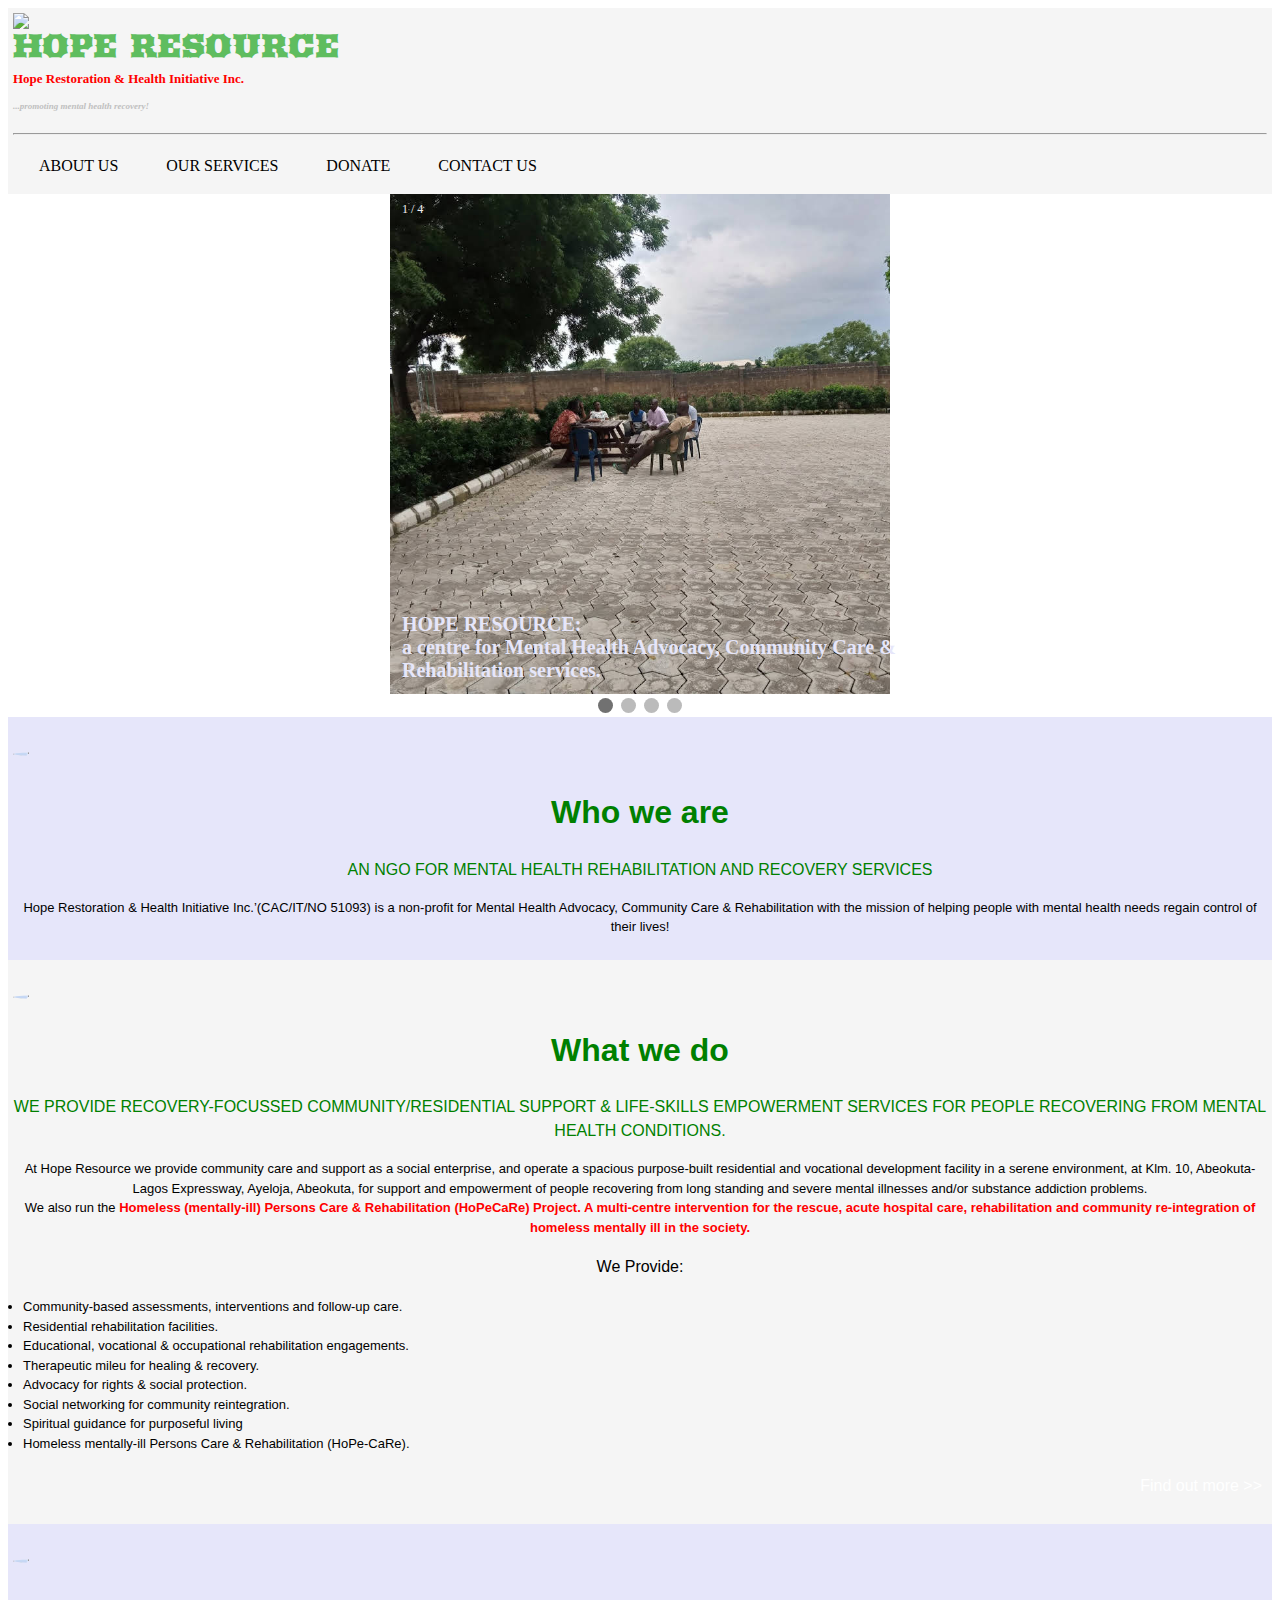
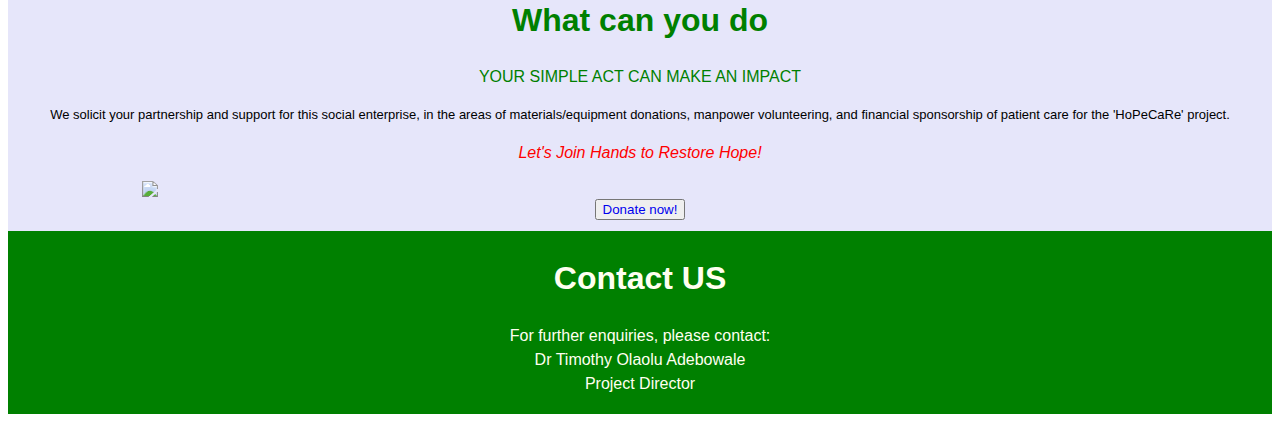
==== HOPERESOURCE/index.html @ dd39a629 "Update index.html" ====
<!DOCTYPE html>
<html lang="en">
<head>
    <meta charset="UTF-8">
    <meta name="viewport" content="width=device-width, initial-scale=1.0">
    <title>Hope Resource</title>
    <link rel="stylesheet" href="HopeResource.css">
   <link href="https://fonts.googleapis.com/css2?family=Arbutus&family=Atomic+Age&display=swap" rel="stylesheet">
    <script src="https://kit.fontawesome.com/55abd3d444.js"></script>
</head>

 <body>
     <header class="w3-container">
<img id="imgtitle" src="LOGO.JPG">
<h1 id="title">HOPE RESOURCE <br> <b id="bold" style="color:red;"> Hope Restoration & Health Initiative Inc.</b><br> <i id="italy" style="color:silver;">...promoting mental health recovery!</i></h1>
      <hr>
      <nav > 
         
      <ul id="nav" >
          <li class="list"><a href="#about">ABOUT US</a> </li>
          <li class="list"><a href="#services">OUR SERVICES</a></li>
        <li class="list"><a href="#donate">DONATE</a></li>
         <li class="list"><a href="#contact">CONTACT US</a></li>
    </ul>
  </nav>
  
 </header> 

<!--END OF HEADER-->

<div class="slideshow-container">


  <div class="mySlides fade">
    <div class="numbertext">1 / 4 </div>
    <img src="Table.JPG" style="width:100%">
 <div class="text" style="text-align:left"> <b>HOPE RESOURCE:<BR> a centre for Mental Health Advocacy, Community Care & Rehabilitation services.</b></div>
  </div>
  

  </div>
  

  <div class="mySlides fade">
    <div class="numbertext">2 / 4</div>
    <img src="1.jpg" style="width:100%">
  </div>
  
  <div class="mySlides fade">
    <div class="numbertext">3 / 4</div>
    <img src="2.jpg" style="width:100%">
    </div>
  
  <div class="mySlides fade">
    <div class="numbertext">4 / 4</div>
    <img src="3.jpg" style="width:100%">
    <div class="text"  style="text-align:left"> <b> Residential Rehabilitation: A comprehensive structured residential rehabilitation package with the goal of helping the residents achieve their highest level of independence.</b> </div>
  </div>
  
  </div>

  
  
  
  <div style="text-align:center">
    <span class="dot"></span> 
    <span class="dot"></span> 
    <span class="dot"></span> 
    <span class="dot"></span> 

  </div>
  


<!--BODY OF THE PAGE-->

  <div class="w3-container" id="about">
   <br> 
   <div>
      <img id="imgabout" src="about2.png">
    </div>
      <section class="w3-container" id="about">
          <h1  id="me" style="color:green;"> Who we are</h1>
      <p style="color:green;">AN NGO FOR MENTAL HEALTH REHABILITATION AND RECOVERY SERVICES</p>
        <p style="font-size:small;">Hope Restoration & Health Initiative Inc.’(CAC/IT/NO 51093) is a non-profit for Mental Health Advocacy, Community Care & Rehabilitation with the mission of helping people with mental health needs regain control of their lives!</p> 
        
      </section>
    </div>

<div class="w3-container" id="services">
     <div>
<br>
     <img id="imgservices" src="services.png">
     </div>
             <section id="services">
        <h1 style="color:green;"> What we do</h1>
        <p style="color:green;"> WE PROVIDE RECOVERY-FOCUSSED COMMUNITY/RESIDENTIAL SUPPORT & LIFE-SKILLS EMPOWERMENT SERVICES FOR PEOPLE RECOVERING FROM MENTAL HEALTH CONDITIONS.</p>
          <p style="font-size:small;">  At Hope Resource we provide community care and support as a social enterprise, and operate a spacious purpose-built residential and vocational development facility in a serene environment, at Klm. 10, Abeokuta-Lagos Expressway, Ayeloja, Abeokuta, for support and empowerment of people recovering from long standing and severe mental illnesses and/or substance addiction problems. <br> We also run the  <b style="color:red;">Homeless (mentally-ill) Persons Care & Rehabilitation (HoPeCaRe) Project. A multi-centre intervention for the rescue, acute hospital care, rehabilitation and community re-integration of homeless mentally ill in the society.</b> <br> </p>
         <article class="w3-container" id="white" style="text-align: center;" id="servicesa" style="font-size:small;"> We Provide:
            <ul  class="w3-container" style="font-size:small;">         
              <li class="list2"> Community-based assessments, interventions and follow-up care.</li> 
              <li  class="list2"> Residential rehabilitation facilities.</li> 
              <li  class="list2"> Educational, vocational & occupational rehabilitation engagements.</li> 
              <li  class="list2"> Therapeutic mileu for healing & recovery.</li> 
             <li class="list2"> Advocacy for rights & social protection. </li>
<li class="list2"> Social networking for community reintegration. </li>
<li class="list2"> Spiritual guidance for purposeful living </li>
<li class="list2">Homeless mentally-ill Persons Care & Rehabilitation (HoPe-CaRe).</li>
</ul>
              <p style="text-align: right;"> <a style="color:white;" href="Our Services.html"> Find out more >></a></p> 
          </article></section>
</div>              

           <div class="w3-container" id="donate">
               <div> 
              <br> <img id="imgdonate" src="donate.png"> 
              </div>
              <section class="w3-container" id="donate">
          <h1 style="color:green;"> What can you do</h1>
            <p  style="color:green;"> YOUR SIMPLE ACT CAN MAKE AN IMPACT</i></p>
             <p style="font-size:small;"> We solicit your partnership and support for this social enterprise, in the areas of materials/equipment donations, manpower volunteering, and financial sponsorship of patient care for the 'HoPeCaRe' project. </p>
<p style="color:red;" style="font-size:small;"><i> Let's Join Hands to Restore Hope!</i></p>
            <div class="container">
           <div class="column"> <img id="imgdonation" src="donation.png"> </div>
           <div class="column"> <button> <a  href="https://paystack.com/pay/hoperesource">Donate now!</a> </button> </div>
           </div>
           </section>
          </div>


  <section class="w3-container" id="contact" style="color:ivory;"><H1  style="color:ivory;"> Contact US</H1>
    <P  style="color:ivory;">For further enquiries, please contact: <br> Dr Timothy Olaolu Adebowale <br> Project Director</P>
  <a style="color:ivory;" href="tel:+234-701-540-6246"> <i class="fas fa-phone"></i> <!--img src="phone2.jpg"--> </a>
   
    <a style="color:ivory;"href="mailto:hope.resource@yahoo.com"> <i class="fas fa-envelope"></i><!--img src="mailicon.png"--> </a> 
 </section>

</body>

<script>
  var slideIndex = 0;
  showSlides();
  
  function showSlides() {
    var i;
    var slides = document.getElementsByClassName("mySlides");
    var dots = document.getElementsByClassName("dot");
    for (i = 0; i < slides.length; i++) {
      slides[i].style.display = "none";  
    }
    slideIndex++;
    if (slideIndex > slides.length) {slideIndex = 1}    
    for (i = 0; i < dots.length; i++) {
      dots[i].className = dots[i].className.replace(" active", "");
    }
    slides[slideIndex-1].style.display = "block";  
    dots[slideIndex-1].className += " active";
    setTimeout(showSlides, 5000); // Change image every 5 seconds
  }
  </script>
  
  </html>
---- HOPERESOURCE/HopeResource.css ----
#imgtitle {
   
 max-width: 15%;
    float: left;
    }
    @media only screen and (max-width: 670px) {
        #imgtitle {
            max-width: 19%;
 float: left;
}
    }
#title {
    display; inline ;
    color: rgb(95, 189, 95);
    font-family: "Arbutus", "Algerian" ;
    font-size: xx-large;
    line-height: 0.8;
}

 @media only screen and (max-width: 670px) {
    #title {
       font-size:19px;
line-height: 0.7;

      }
}

#bold {
font-size: small;
font-family: "Comic Sans Ms", "sans-serif";
line-height: 0.3;
}
#italy {
   
   font-family: "Comic Sans MS", "sans-serif";
    font-size: xx-small;
   }


 @media only screen and (max-width: 670px) {
#italy
   
    }
}

body {

    background-color: whitesmoke;
    font-family: "Comic Sans MS", sans-serif;
color: red;
}
header {
    background-color: whitesmoke;
}
nav {
    width: 100vw;

}
#nav {
    list-style-type: none;
    margin: 0;
    padding: 2px;
    overflow: hidden;
 background-color: whitesmoke;
 width: 80%;
}
 @media only screen and (max-width: 767px) {
 #nav {
    font-size: 8px;

    }
}
.list {
    float: left;
}
.list a { 
    display: block;
padding: 12px 24px;
text-decoration: none;
color: #000;
text-align: center;

}

@media only screen and (max-width: 767px) {
    .list a {
        width: 80%;
       float:none;
        padding: 4px 4px;
   }
    }

 
.list a:hover {
    background-color: lightgreen;
    color: white;
}

.list:last-child {
    border-right: none;
}
.active {
    background-color: lightgreen;
    color: white;
}

#listlist {
    background-color: lightgreen;
    color: white;
}


#about {
    text-align: center;
    font-family: "Comic Sans MS", sans-serif;
    line-height: 1.5;
    background-color: lavender;

}



#imgabout {
    display: block;
    margin-left: auto;
    margin-right: auto;
    text-align: center;
    border-radius: 50%;
}


#services {
    background-color: whitesmoke;
        text-align: center;
        font-family: "Comic Sans MS", sans-serif;
        line-height: 1.5;

    }

.list2 {
    text-align: left;
}

#imgservices {
    display: block;
    margin-left: auto;
    margin-right: auto;
    text-align: center;
    border-radius: 50%;
}

a {
    text-decoration: none;
}

#servicesa {
    background-color: green;
    padding: 12px;
margin-bottom: 0;

}
#donate {
    
    background-color: lavender;
    text-align: center;
    font-family: "Comic Sans MS", sans-serif;
    line-height: 1.5;
    
}

#imgdonate {
    display: block;
    margin-left: auto;
    margin-right: auto;
    text-align: center;
    border-radius: 50%;   
}

#imgdonation {
    display: block;
    margin-left: auto;
    margin-right: auto;
    text-align: center;
    max-width: 80%
    
     }

     #contact {
        background-color: green;
        text-align: center;
        font-family: "Comic Sans MS", sans-serif;
        line-height: 1.5;
         padding: 2px;

    }   
    
    #contact img {
        border-radius: 90%;
    }

    .w3-container {
        padding: 5px;
        margin-right: 0;

    }

    #serviceedit {
        text-align: center;
        font-family: "Comic Sans MS", sans-serif;
        line-height: 1.5;
          }

          #dayfont {
              font-size: large;
          }

          #residentialfont {
              font-size: large;
          }

          #weprovidefont {
              font-size: large;
          }

          .slideshow-container {
            max-width: 500px;
            position: relative;
            margin: auto;
          }
          
          /* Caption text */
          .text {
            color: lavender;
            font-size: 20px;
            padding: 8px 12px;
            position: absolute;
            bottom: 8px;
            width: 100%;
            text-align: left;
          }
          
          /* Number text (1/3 etc) */
          .numbertext {
            color: #f2f2f2;
            font-size: 12px;
            padding: 8px 12px;
            position: absolute;
            top: 0;
          }
          
          /* The dots/bullets/indicators */
          .dot {
            height: 15px;
            width: 15px;
            margin: 0 2px;
            background-color: #bbb;
            border-radius: 50%;
            display: inline-block;
            transition: background-color 4.5s ease;
          }
          
          .active {
            background-color: #717171;
          }
          
          /* Fading animation */
          .fade {
            -webkit-animation-name: fadeIn;
            -webkit-animation-duration: 1.5s;
            animation-name: fadeIn;
            animation-duration: 1.5s;
          }
          
          @-webkit-keyframes fadeIn {
            from {opacity: .4} 
            to {opacity: 1}
          }
          
          @keyframes fadeIn {
            from {opacity: .4} 
            to {opacity: 1}
          }
          

#imgday {
    display: block;
    margin-left: auto;
    margin-right: auto;
    text-align: center;
    max-width: 80%}

    #back {
    width: 10%
position: relative;
font-size: x-large;
padding: 1px;
border-left: 5px solid green;
margin: 1px;
    }

#back a:hover {
        background-color: lightgreen;
        color: white;
}
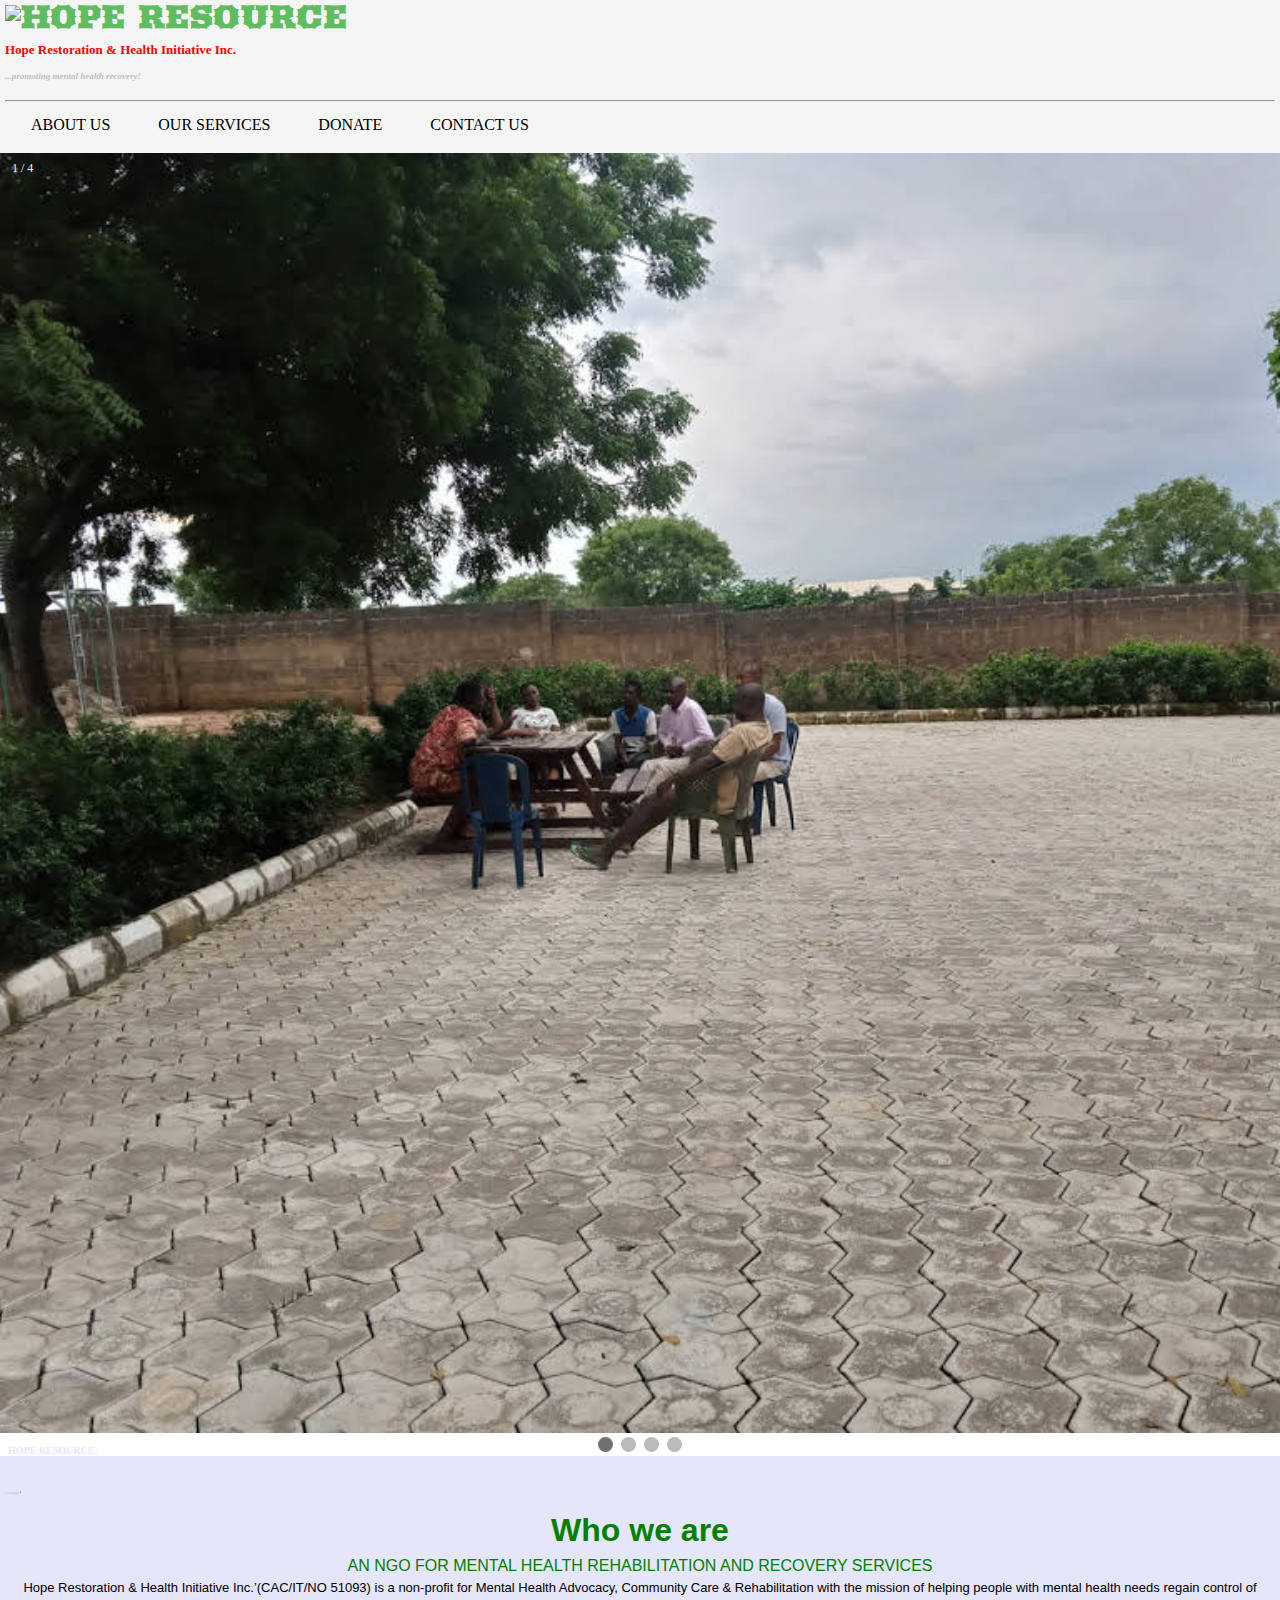
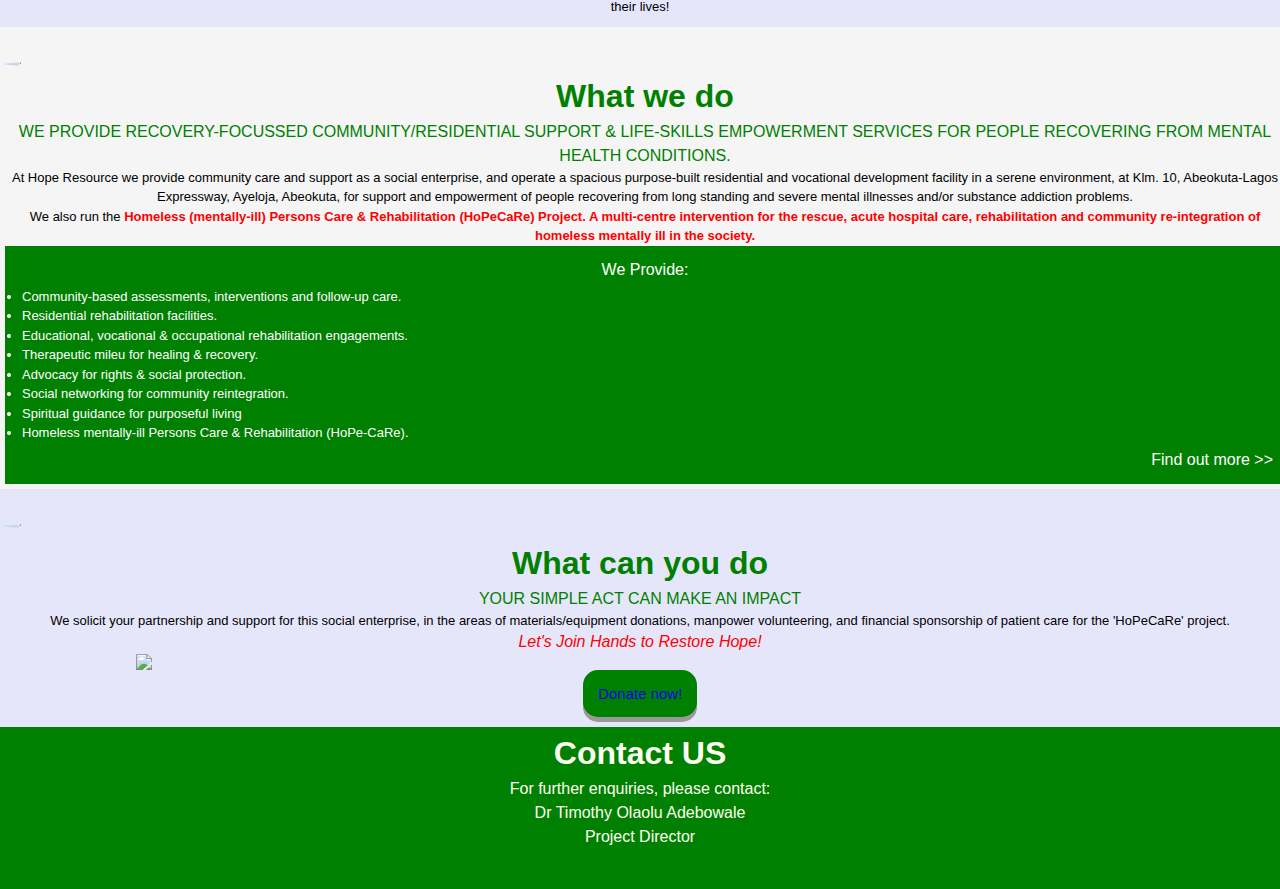
==== commit 95edecc0: "Update index.html" ====
--- a/HOPERESOURCE/index.html
+++ b/HOPERESOURCE/index.html
@@ -13,7 +13,7 @@
      <header class="w3-container">
 <img id="imgtitle" src="LOGO.JPG">
 <h1 id="title">HOPE RESOURCE <br> <b id="bold" style="color:red;"> Hope Restoration & Health Initiative Inc.</b><br> <i id="italy" style="color:silver;">...promoting mental health recovery!</i></h1>
-      <hr>
+      <br> <hr>
       <nav > 
          
       <ul id="nav" >
@@ -96,7 +96,7 @@
         <h1 style="color:green;"> What we do</h1>
         <p style="color:green;"> WE PROVIDE RECOVERY-FOCUSSED COMMUNITY/RESIDENTIAL SUPPORT & LIFE-SKILLS EMPOWERMENT SERVICES FOR PEOPLE RECOVERING FROM MENTAL HEALTH CONDITIONS.</p>
           <p style="font-size:small;">  At Hope Resource we provide community care and support as a social enterprise, and operate a spacious purpose-built residential and vocational development facility in a serene environment, at Klm. 10, Abeokuta-Lagos Expressway, Ayeloja, Abeokuta, for support and empowerment of people recovering from long standing and severe mental illnesses and/or substance addiction problems. <br> We also run the  <b style="color:red;">Homeless (mentally-ill) Persons Care & Rehabilitation (HoPeCaRe) Project. A multi-centre intervention for the rescue, acute hospital care, rehabilitation and community re-integration of homeless mentally ill in the society.</b> <br> </p>
-         <article class="w3-container" id="white" style="text-align: center;" id="servicesa" style="font-size:small;"> We Provide:
+         <article class="w3-container" style="text-align: center;" id="servicesa" style="font-size:small;"> We Provide:
             <ul  class="w3-container" style="font-size:small;">         
               <li class="list2"> Community-based assessments, interventions and follow-up care.</li> 
               <li  class="list2"> Residential rehabilitation facilities.</li> 
--- a/HOPERESOURCE/HopeResource.css
+++ b/HOPERESOURCE/HopeResource.css
@@ -1,11 +1,16 @@
+* {
+   margin: 0;
+   padding: 0;
+}
+
 #imgtitle {
    
- max-width: 15%;
+ max-width: 16%;
     float: left;
     }
     @media only screen and (max-width: 670px) {
         #imgtitle {
-            max-width: 19%;
+            max-width: 14%;
  float: left;
 }
     }
@@ -48,7 +53,8 @@
     background-color: whitesmoke;
     font-family: "Comic Sans MS", sans-serif;
 color: red;
-}
+   width: 100%;
+  }
 header {
     background-color: whitesmoke;
 }
@@ -134,11 +140,13 @@
         text-align: center;
         font-family: "Comic Sans MS", sans-serif;
         line-height: 1.5;
+width: 100vw;
 
     }
 
 .list2 {
     text-align: left;
+color: white;
 }
 
 #imgservices {
@@ -157,7 +165,7 @@
     background-color: green;
     padding: 12px;
 margin-bottom: 0;
-
+color: white;
 }
 #donate {
     
@@ -223,7 +231,7 @@
           }
 
           .slideshow-container {
-            max-width: 500px;
+            max-width: 100%;
             position: relative;
             margin: auto;
           }
@@ -231,10 +239,10 @@
           /* Caption text */
           .text {
             color: lavender;
-            font-size: 20px;
-            padding: 8px 12px;
+            font-size: 10px;
+            padding: 8px;
             position: absolute;
-            bottom: 8px;
+           /* bottom: 8px;*/
             width: 100%;
             text-align: left;
           }
@@ -302,3 +310,33 @@
         background-color: lightgreen;
         color: white;
 }
+
+.fas {
+       font-size: 25px;
+       padding: 5px;
+       text-align: center;
+   }
+ 
+   
+
+   .column1 {
+       width: 100%;
+       padding: 50px;
+        }
+   
+        button {
+            background-color: green;
+            color: white;
+            font-size: 15px ;
+            padding: 15px;
+           display: inline-block;
+            border-radius: 15px;
+            border: none;
+            outline: none; 
+            cursor: pointer;
+            text-align: center;
+            box-shadow: 0 5px #999;
+
+            text-decoration: none;
+        }
+
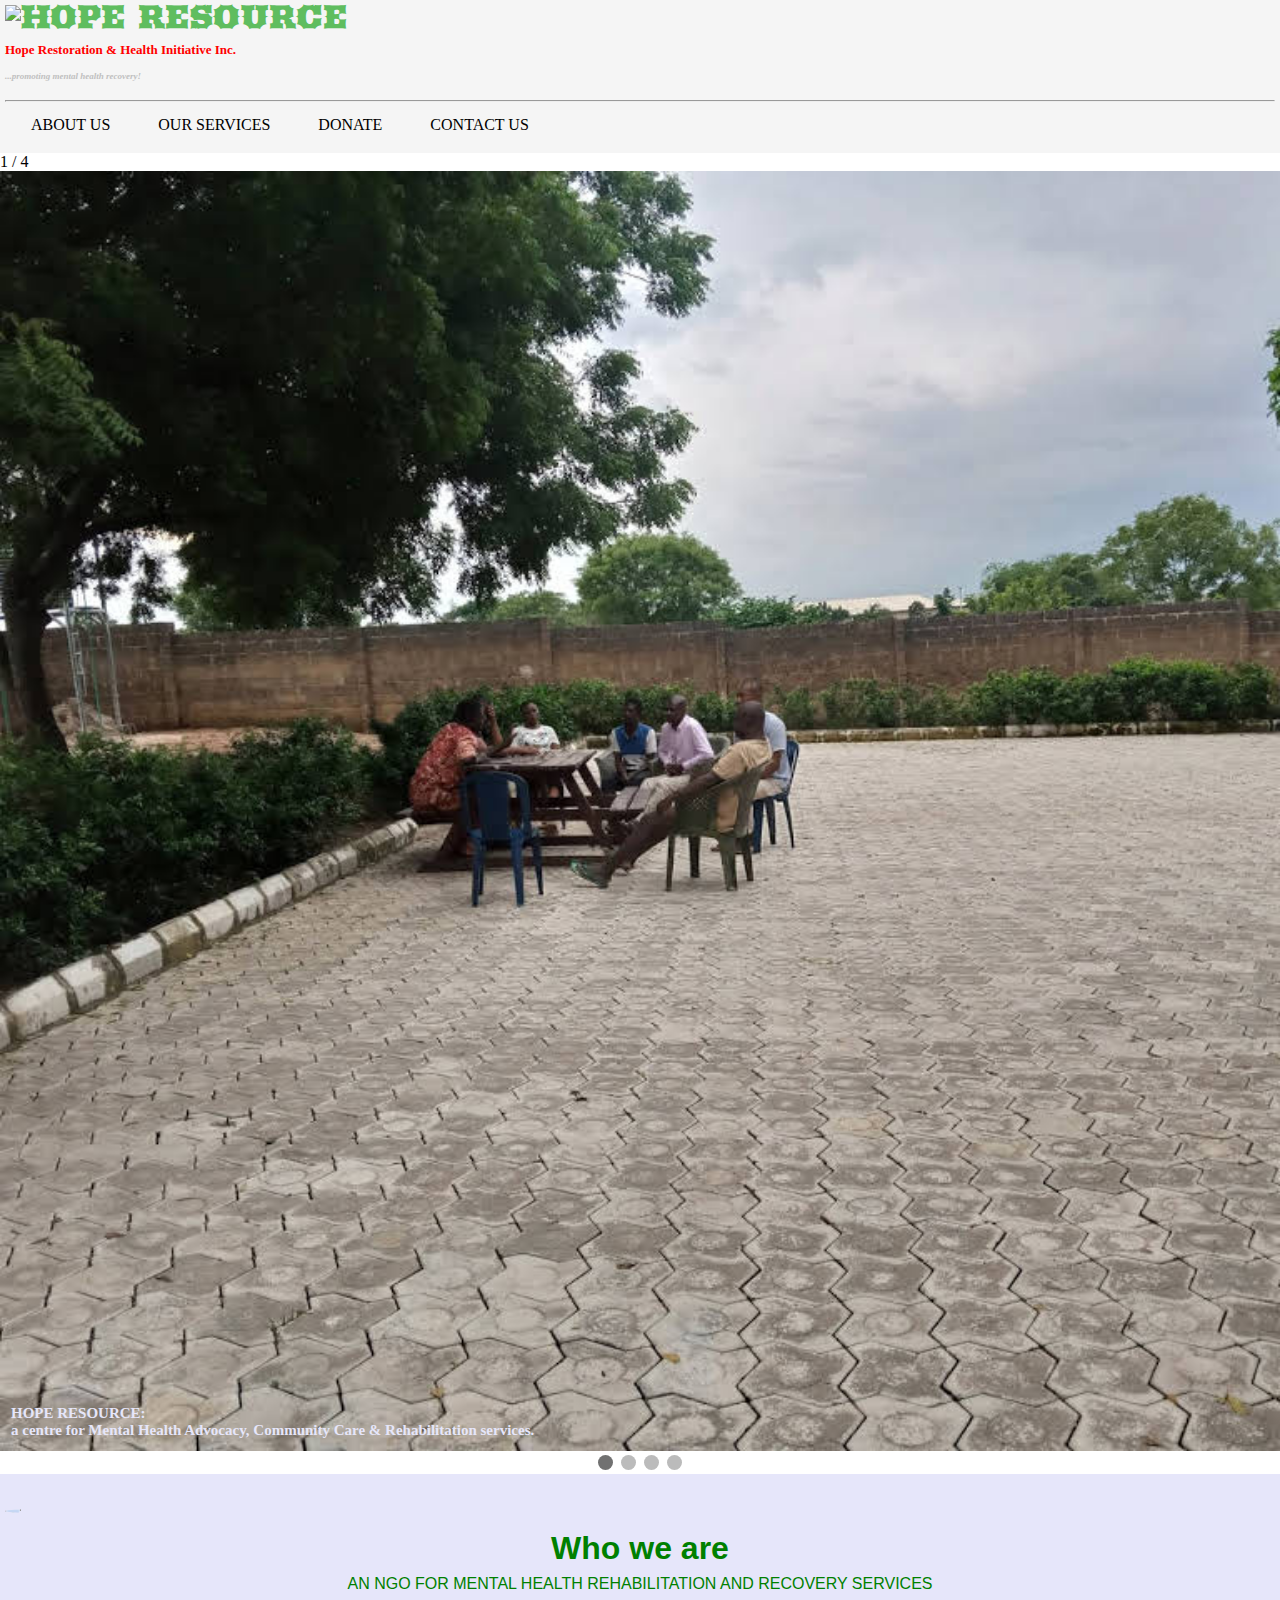
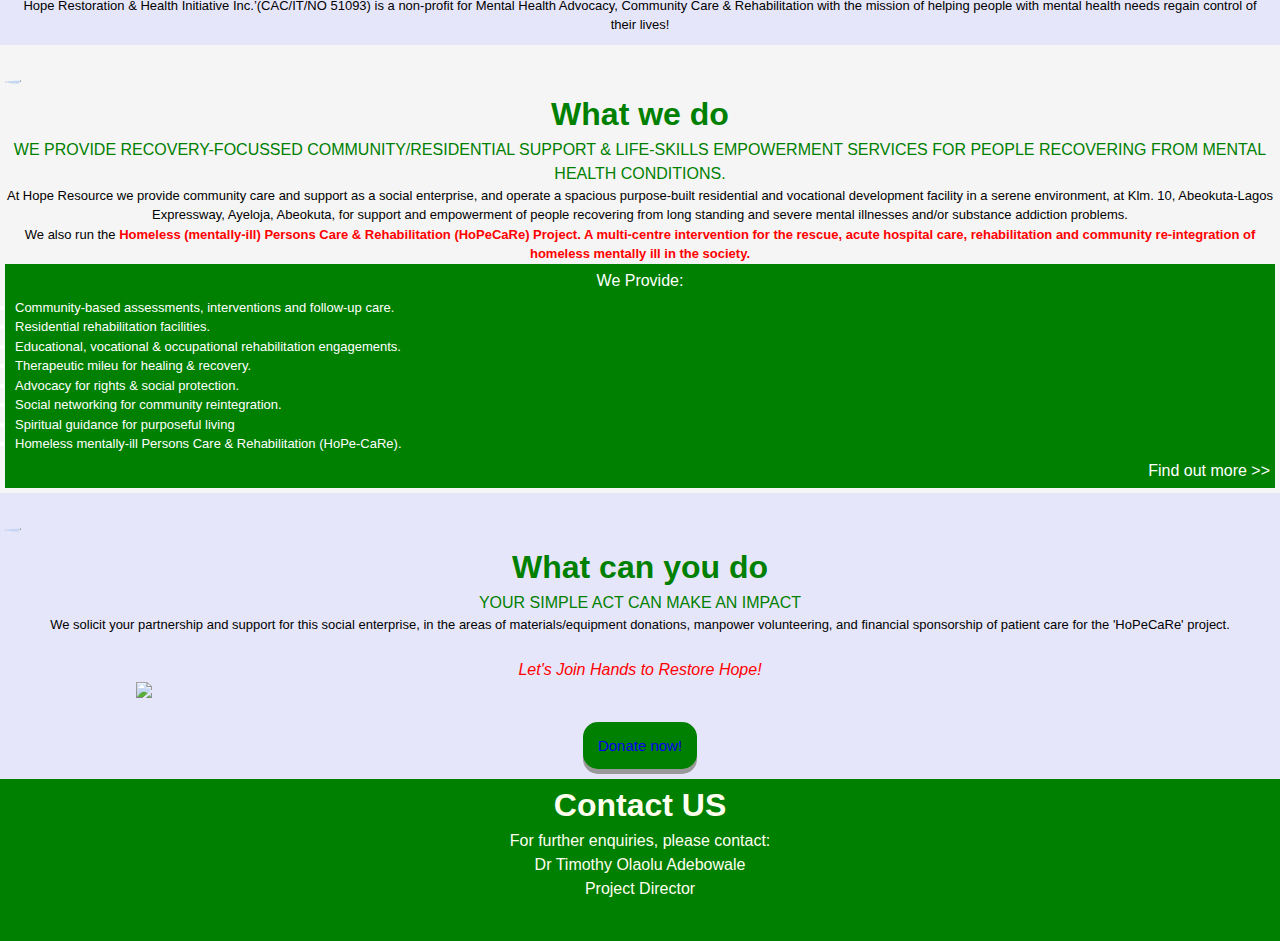
==== commit ef38d6ff: "Update index.html" ====
--- a/HOPERESOURCE/index.html
+++ b/HOPERESOURCE/index.html
@@ -118,10 +118,10 @@
               <section class="w3-container" id="donate">
           <h1 style="color:green;"> What can you do</h1>
             <p  style="color:green;"> YOUR SIMPLE ACT CAN MAKE AN IMPACT</i></p>
-             <p style="font-size:small;"> We solicit your partnership and support for this social enterprise, in the areas of materials/equipment donations, manpower volunteering, and financial sponsorship of patient care for the 'HoPeCaRe' project. </p>
+             <p style="font-size:small;"> We solicit your partnership and support for this social enterprise, in the areas of materials/equipment donations, manpower volunteering, and financial sponsorship of patient care for the 'HoPeCaRe' project. </p> <br>
 <p style="color:red;" style="font-size:small;"><i> Let's Join Hands to Restore Hope!</i></p>
             <div class="container">
-           <div class="column"> <img id="imgdonation" src="donation.png"> </div>
+           <div class="column"> <img id="imgdonation" src="donation.png"> </div> <br>
            <div class="column"> <button> <a  href="https://paystack.com/pay/hoperesource">Donate now!</a> </button> </div>
            </div>
            </section>
--- a/HOPERESOURCE/HopeResource.css
+++ b/HOPERESOURCE/HopeResource.css
@@ -1,6 +1,7 @@
 * {
    margin: 0;
    padding: 0;
+
 }
 
 #imgtitle {
@@ -53,7 +54,7 @@
     background-color: whitesmoke;
     font-family: "Comic Sans MS", sans-serif;
 color: red;
-   width: 100%;
+   
   }
 header {
     background-color: whitesmoke;
@@ -140,7 +141,7 @@
         text-align: center;
         font-family: "Comic Sans MS", sans-serif;
         line-height: 1.5;
-width: 100vw;
+width:
 
     }
 
@@ -163,7 +164,7 @@
 
 #servicesa {
     background-color: green;
-    padding: 12px;
+    padding: 5px;
 margin-bottom: 0;
 color: white;
 }
@@ -239,12 +240,16 @@
           /* Caption text */
           .text {
             color: lavender;
-            font-size: 10px;
+            font-size: 15px;
             padding: 8px;
-            position: absolute;
-           /* bottom: 8px;*/
+            bottom: 8px;
             width: 100%;
             text-align: left;
+            position: absolute;
+            bottom: 8px;
+            left: 3px;
+}
+
           }
           
           /* Number text (1/3 etc) */
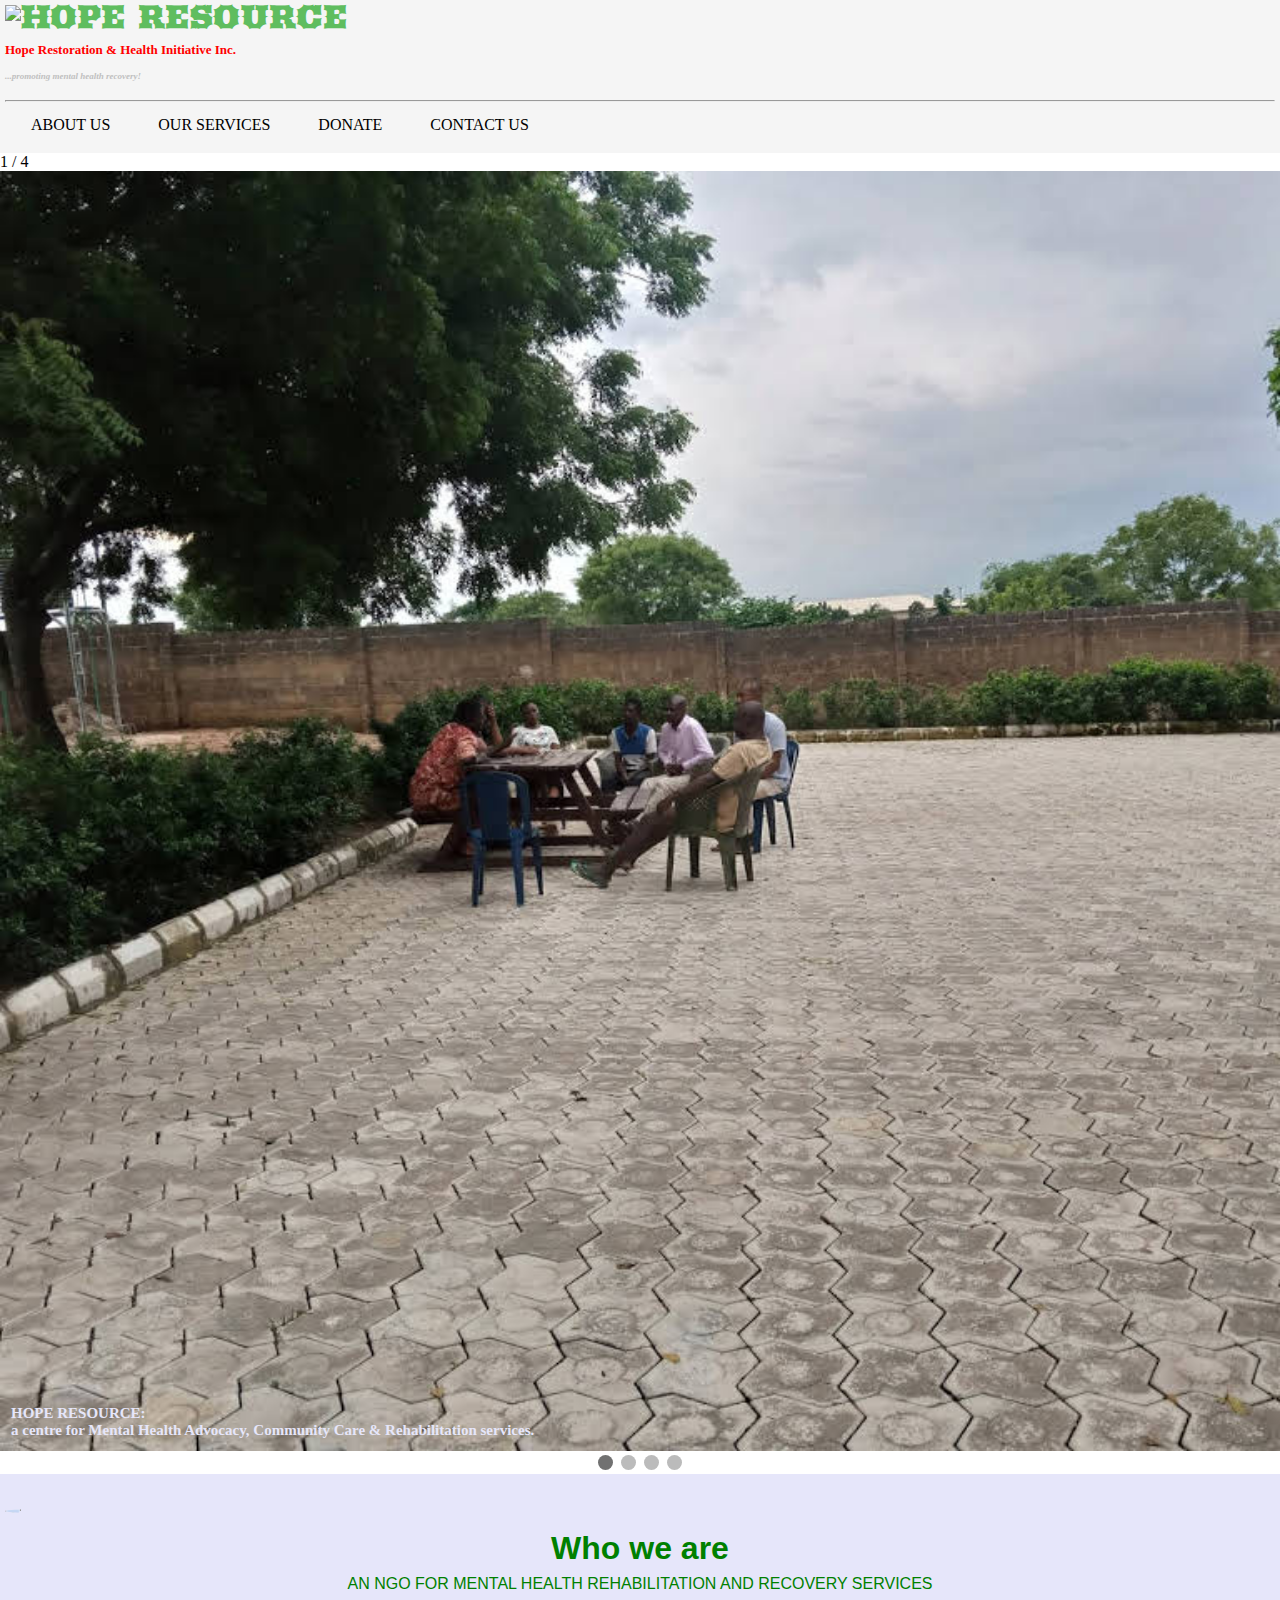
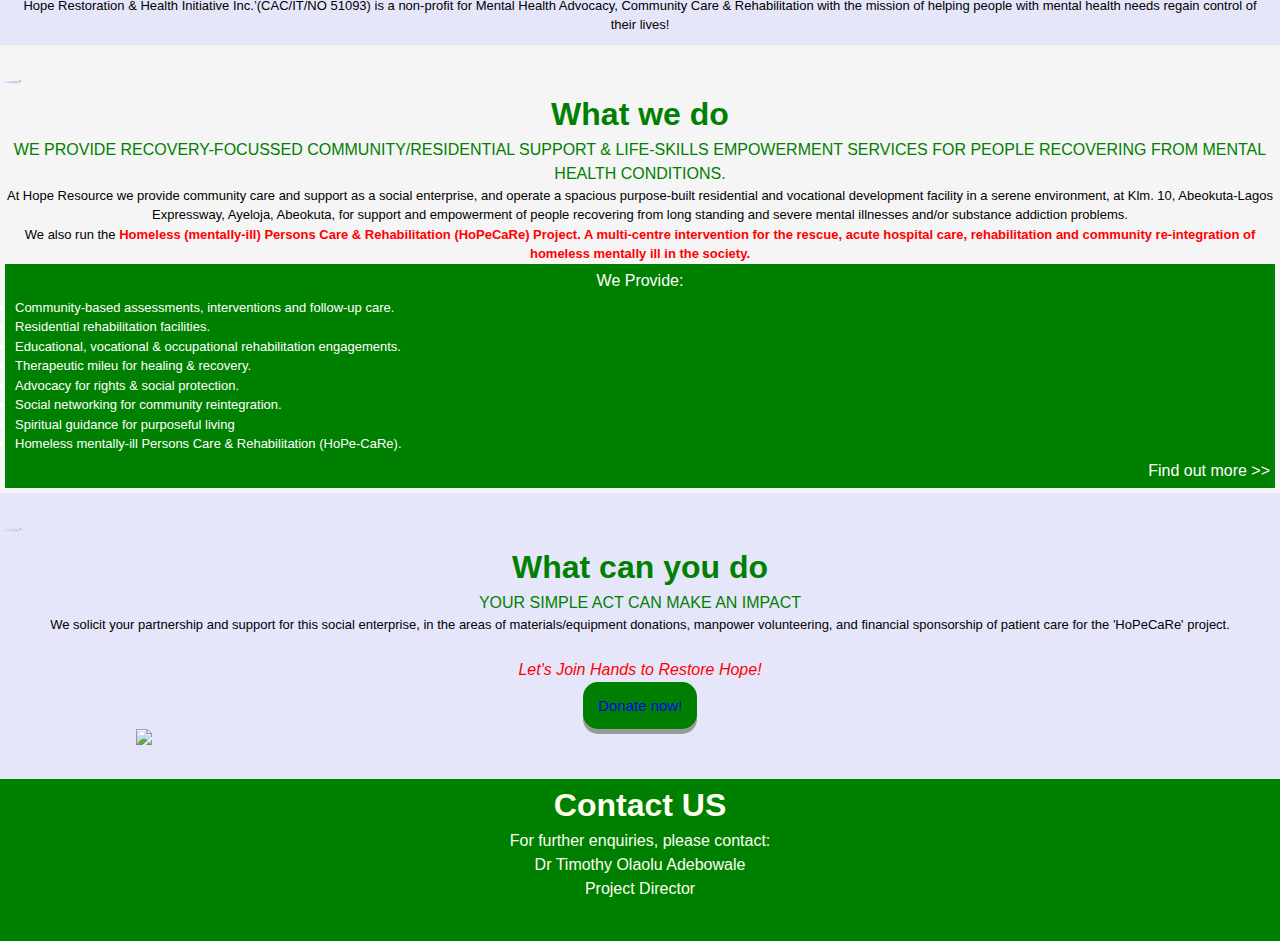
==== commit 16b3b65c: "Update index.html" ====
--- a/HOPERESOURCE/index.html
+++ b/HOPERESOURCE/index.html
@@ -121,9 +121,10 @@
              <p style="font-size:small;"> We solicit your partnership and support for this social enterprise, in the areas of materials/equipment donations, manpower volunteering, and financial sponsorship of patient care for the 'HoPeCaRe' project. </p> <br>
 <p style="color:red;" style="font-size:small;"><i> Let's Join Hands to Restore Hope!</i></p>
             <div class="container">
-           <div class="column"> <img id="imgdonation" src="donation.png"> </div> <br>
-           <div class="column"> <button> <a  href="https://paystack.com/pay/hoperesource">Donate now!</a> </button> </div>
-           </div>
+                <div class="column"> <button> <a  href="https://paystack.com/pay/hoperesource">Donate now!</a> </button> </div>
+          
+<div class="column"> <img id="imgdonation" src="donation.png"> </div> <br>
+        </div>   
            </section>
           </div>
 
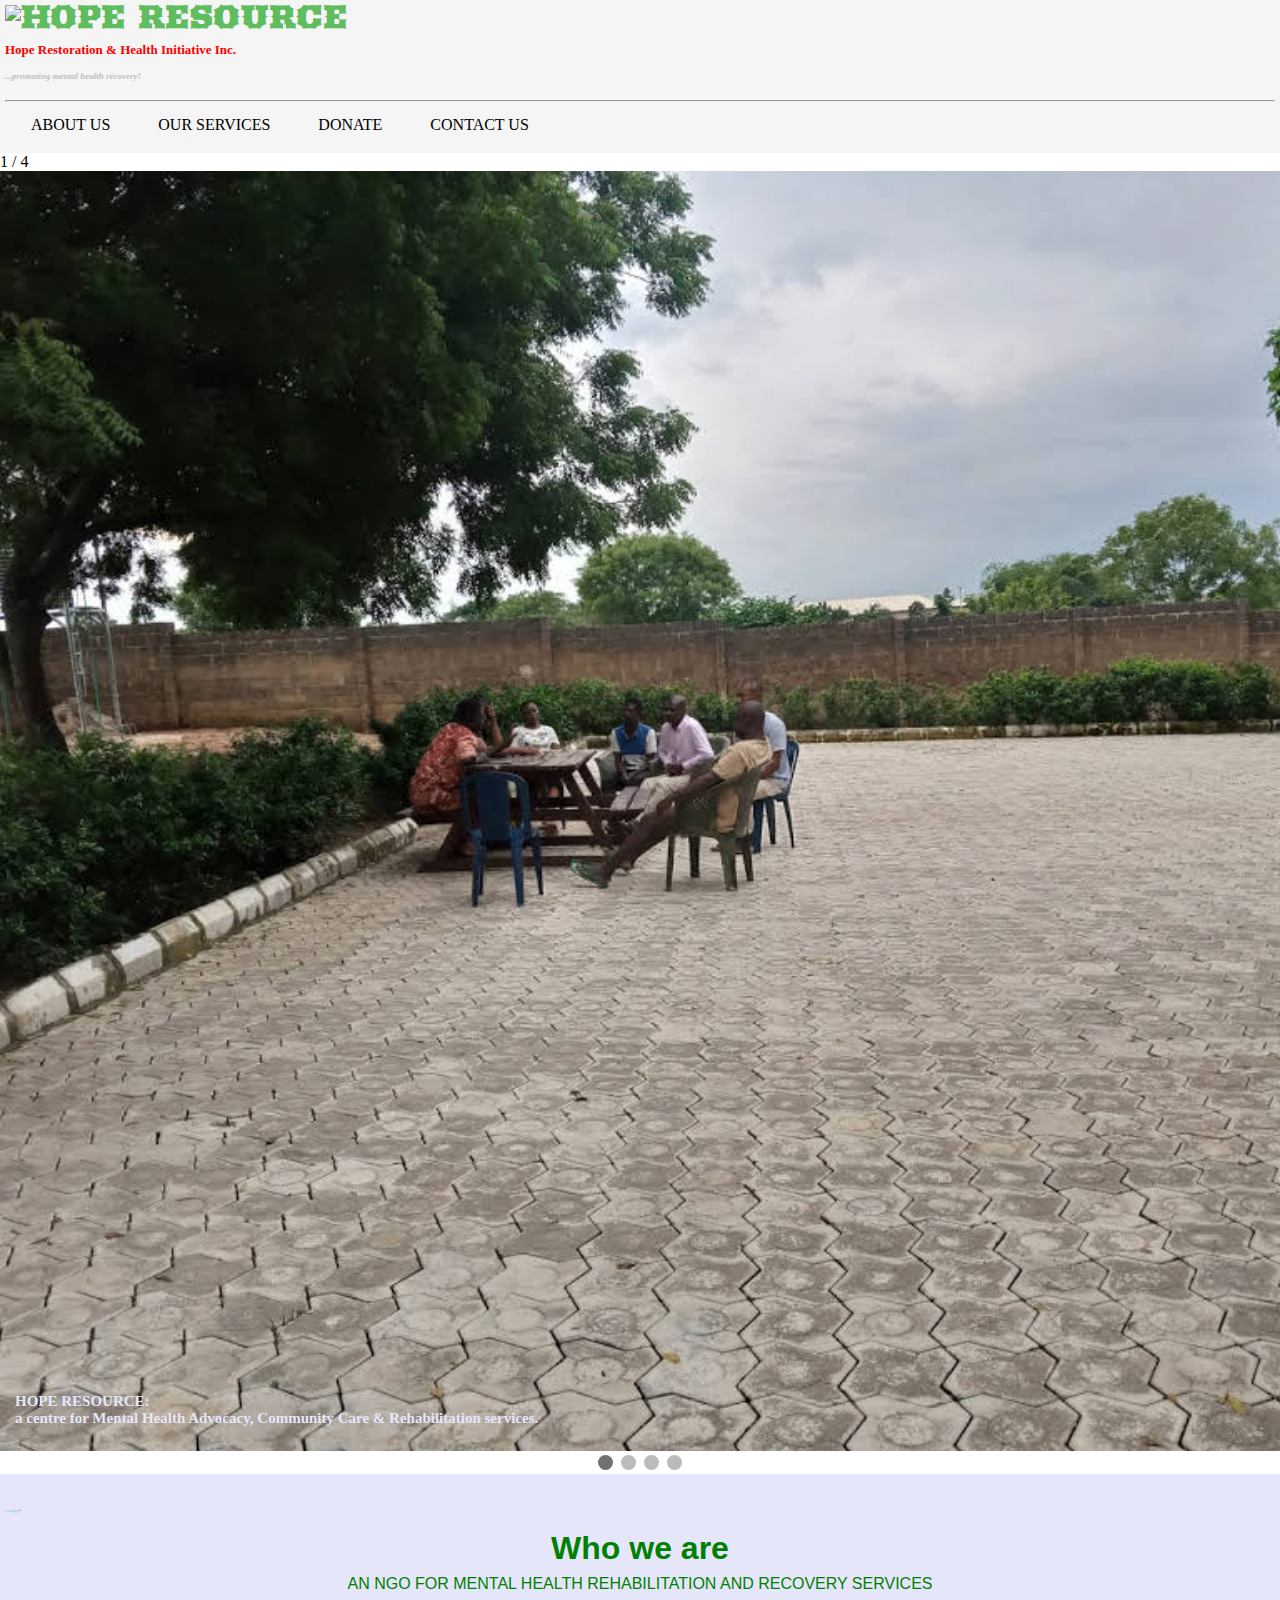
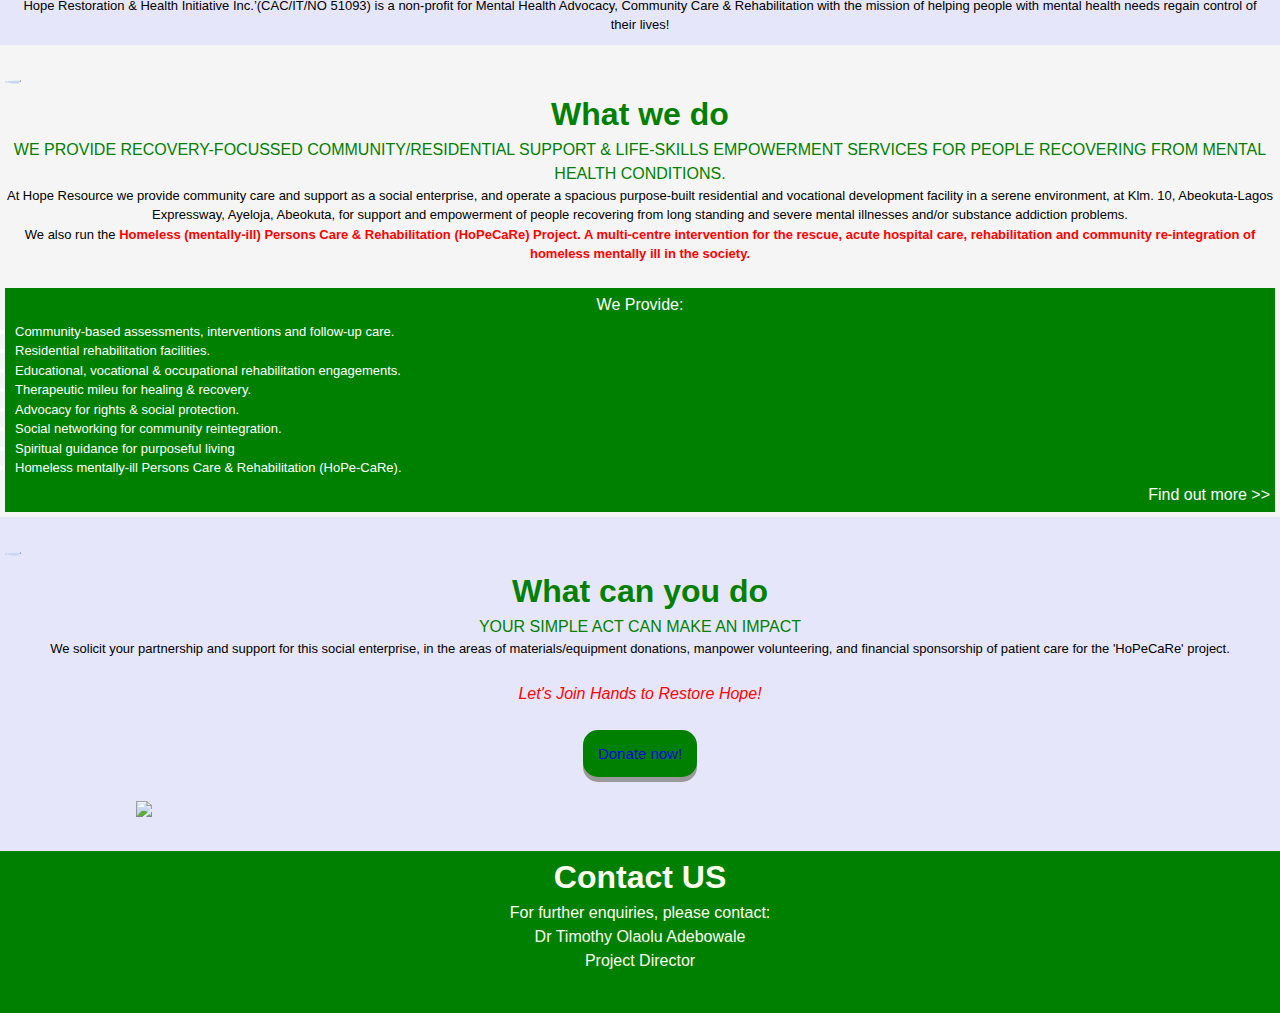
==== commit 480f2698: "Update index.html" ====
--- a/HOPERESOURCE/index.html
+++ b/HOPERESOURCE/index.html
@@ -54,7 +54,7 @@
   <div class="mySlides fade">
     <div class="numbertext">4 / 4</div>
     <img src="3.jpg" style="width:100%">
-    <div class="text"  style="text-align:left"> <b> Residential Rehabilitation: A comprehensive structured residential rehabilitation package with the goal of helping the residents achieve their highest level of independence.</b> </div>
+    <div class="text"  style="text-align:left"> <b> Residential Rehabilitation</b> </div>
   </div>
   
   </div>
@@ -95,7 +95,7 @@
              <section id="services">
         <h1 style="color:green;"> What we do</h1>
         <p style="color:green;"> WE PROVIDE RECOVERY-FOCUSSED COMMUNITY/RESIDENTIAL SUPPORT & LIFE-SKILLS EMPOWERMENT SERVICES FOR PEOPLE RECOVERING FROM MENTAL HEALTH CONDITIONS.</p>
-          <p style="font-size:small;">  At Hope Resource we provide community care and support as a social enterprise, and operate a spacious purpose-built residential and vocational development facility in a serene environment, at Klm. 10, Abeokuta-Lagos Expressway, Ayeloja, Abeokuta, for support and empowerment of people recovering from long standing and severe mental illnesses and/or substance addiction problems. <br> We also run the  <b style="color:red;">Homeless (mentally-ill) Persons Care & Rehabilitation (HoPeCaRe) Project. A multi-centre intervention for the rescue, acute hospital care, rehabilitation and community re-integration of homeless mentally ill in the society.</b> <br> </p>
+          <p style="font-size:small;">  At Hope Resource we provide community care and support as a social enterprise, and operate a spacious purpose-built residential and vocational development facility in a serene environment, at Klm. 10, Abeokuta-Lagos Expressway, Ayeloja, Abeokuta, for support and empowerment of people recovering from long standing and severe mental illnesses and/or substance addiction problems. <br> We also run the  <b style="color:red;">Homeless (mentally-ill) Persons Care & Rehabilitation (HoPeCaRe) Project. A multi-centre intervention for the rescue, acute hospital care, rehabilitation and community re-integration of homeless mentally ill in the society.</b> <br> </p> <br>
          <article class="w3-container" style="text-align: center;" id="servicesa" style="font-size:small;"> We Provide:
             <ul  class="w3-container" style="font-size:small;">         
               <li class="list2"> Community-based assessments, interventions and follow-up care.</li> 
@@ -119,10 +119,10 @@
           <h1 style="color:green;"> What can you do</h1>
             <p  style="color:green;"> YOUR SIMPLE ACT CAN MAKE AN IMPACT</i></p>
              <p style="font-size:small;"> We solicit your partnership and support for this social enterprise, in the areas of materials/equipment donations, manpower volunteering, and financial sponsorship of patient care for the 'HoPeCaRe' project. </p> <br>
-<p style="color:red;" style="font-size:small;"><i> Let's Join Hands to Restore Hope!</i></p>
+<p style="color:red;" style="font-size:small;"><i> Let's Join Hands to Restore Hope!</i></p> <br>
             <div class="container">
                 <div class="column"> <button> <a  href="https://paystack.com/pay/hoperesource">Donate now!</a> </button> </div>
-          
+          <br>
 <div class="column"> <img id="imgdonation" src="donation.png"> </div> <br>
         </div>   
            </section>
--- a/HOPERESOURCE/HopeResource.css
+++ b/HOPERESOURCE/HopeResource.css
@@ -241,13 +241,13 @@
           .text {
             color: lavender;
             font-size: 15px;
-            padding: 8px;
-            bottom: 8px;
+            padding: 8px 12px;
+            bottom: 20px;
             width: 100%;
             text-align: left;
             position: absolute;
-            bottom: 8px;
-            left: 3px;
+            
+            left: 3px
 }
 
           }
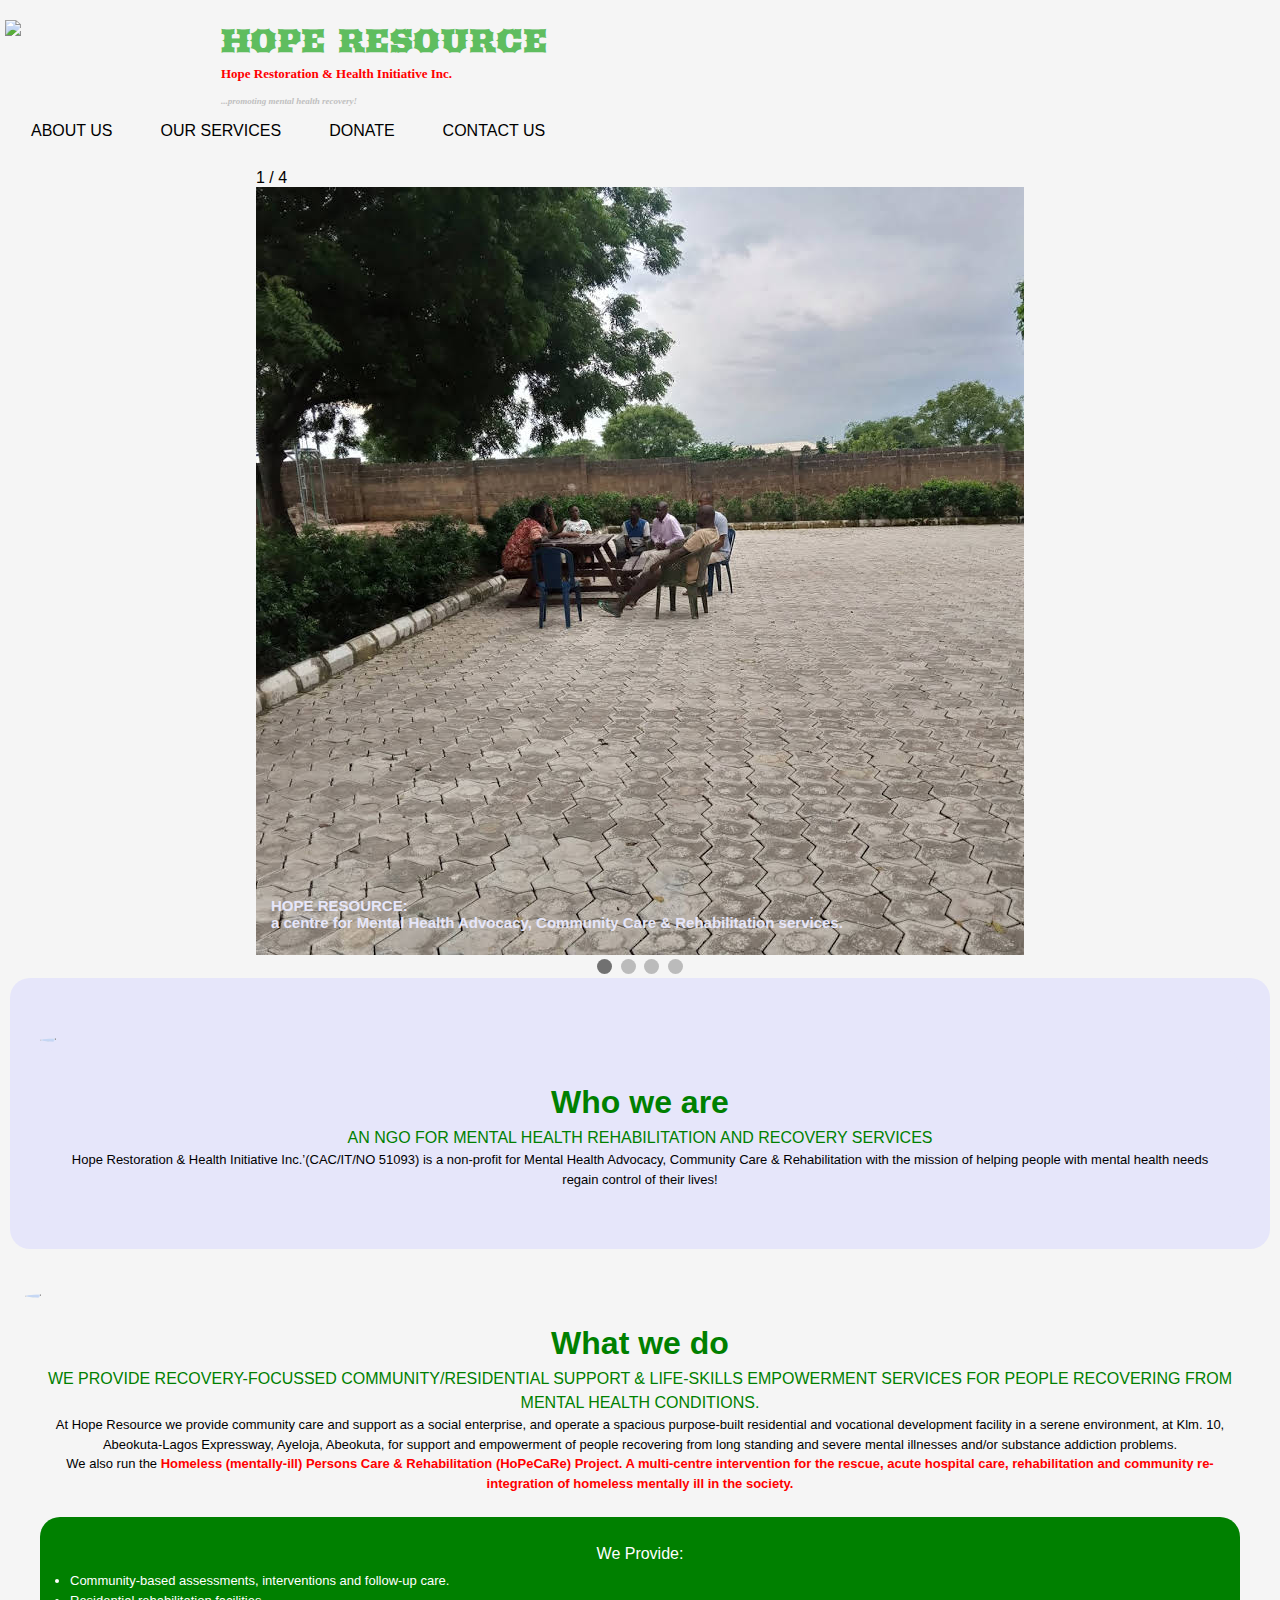
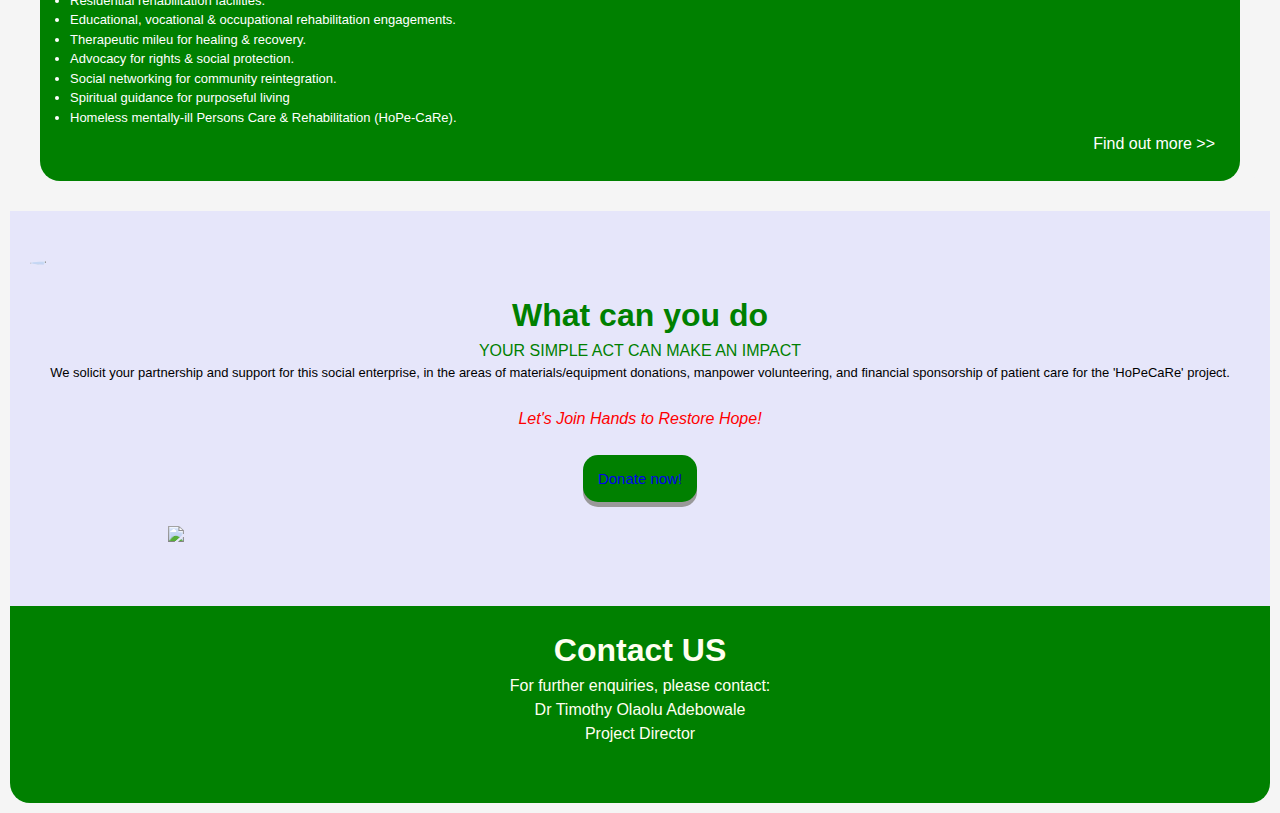
==== commit 0daaf609: "Add files via upload" ====
--- a/HOPERESOURCE/index.html
+++ b/HOPERESOURCE/index.html
@@ -11,12 +11,19 @@
 
  <body>
      <header class="w3-container">
-<img id="imgtitle" src="LOGO.JPG">
-<h1 id="title">HOPE RESOURCE <br> <b id="bold" style="color:red;"> Hope Restoration & Health Initiative Inc.</b><br> <i id="italy" style="color:silver;">...promoting mental health recovery!</i></h1>
-      <br> <hr>
+  <img id="imgtitle" src="LOGO.JPG">
+  <div class="header-name">
+<h1 id="title">HOPE RESOURCE <br> 
+  <b id="bold" style="color:red;"> Hope Restoration & Health Initiative Inc.</b> <br>
+   <i id="italy" style="color:silver;">...promoting mental health recovery!</i></h1>
+</div>
+
+<span class="burger"></span>
+
+  
       <nav > 
          
-      <ul id="nav" >
+      <ul class="list1" >
           <li class="list"><a href="#about">ABOUT US</a> </li>
           <li class="list"><a href="#services">OUR SERVICES</a></li>
         <li class="list"><a href="#donate">DONATE</a></li>
@@ -27,7 +34,8 @@
  </header> 
 
 <!--END OF HEADER-->
-
+<main class="grid"> 
+  
 <div class="slideshow-container">
 
 
@@ -54,7 +62,7 @@
   <div class="mySlides fade">
     <div class="numbertext">4 / 4</div>
     <img src="3.jpg" style="width:100%">
-    <div class="text"  style="text-align:left"> <b> Residential Rehabilitation</b> </div>
+    <div class="text"  style="text-align:left"> </div>
   </div>
   
   </div>
@@ -135,10 +143,21 @@
    
     <a style="color:ivory;"href="mailto:hope.resource@yahoo.com"> <i class="fas fa-envelope"></i><!--img src="mailicon.png"--> </a> 
  </section>
-
+ 
+</main>
 </body>
 
 <script>
+const menuToggle = document.querySelector('.burger')
+const dropdown = document.querySelector('.list1')
+                                         
+   menuToggle.addEventListener('click', () =>{
+    menuToggle.classList.toggle('active')
+    dropdown.classList.toggle('active')
+    
+    })
+
+
   var slideIndex = 0;
   showSlides();
   
--- a/HOPERESOURCE/HopeResource.css
+++ b/HOPERESOURCE/HopeResource.css
@@ -1,347 +1,446 @@
 * {
-   margin: 0;
-   padding: 0;
-
-}
-
-#imgtitle {
-   
- max-width: 16%;
-    float: left;
-    }
-    @media only screen and (max-width: 670px) {
-        #imgtitle {
+    margin: 0;
+    padding: 0;
+ }
+ 
+ body {
+ 
+    background-color: whitesmoke;
+    font-family: "Comic Sans MS", sans-serif;
+   }
+
+ #imgtitle {
+    padding-top: 15px;
+     max-width: 16%;
+     float: left;
+     }
+     @media only screen and (max-width: 670px) {
+         #imgtitle {
             max-width: 14%;
- float: left;
-}
-    }
-#title {
-    display; inline ;
-    color: rgb(95, 189, 95);
-    font-family: "Arbutus", "Algerian" ;
-    font-size: xx-large;
-    line-height: 0.8;
-}
+            float: left;
+            height: 1.8cm;
+            object-fit: cover;
+ }
+     }
+
+ #title {
+     display:inline;
+     color: rgb(95, 189, 95);
+     font-family: "Arbutus", "Algerian" ;
+     font-size: xx-large;
+     line-height: 0.7;
+ }
 
  @media only screen and (max-width: 670px) {
     #title {
        font-size:19px;
-line-height: 0.7;
-
+        line-height: 0.2;
+}
+}
+
+ .header-name {
+     padding-top: 20px;
+     padding-left: 15%;
+ }
+
+  @media only screen and (min-width: 670px) {
+      .header-name {
+        padding-top: 25px;
+        padding-left: 17%;
+    }
+}
+
+ #bold {
+ font-size: small;
+ font-family: "Comic Sans Ms", "sans-serif";
+ line-height: 0.3;
+ }
+
+ #italy {
+    font-family: "Comic Sans MS", "sans-serif";
+    font-size: xx-small;
+    }
+ 
+ header {
+     background-color: whitesmoke;
+ }
+
+ @media only screen and (max-width: 500px) {
+     .flex {
+         display: flex;
+         justify-content: space-around;
+        
+     }
+
+     .list1.active {
+        width: 80%;
+        height: 300px;
+        display: grid;
+    justify-content: center;
+    align-items: center;
+        background-color: white;
+        border-radius: 10px;
+        text-align: center;
+        z-index: 15;
+       position: absolute;
+        top: 60px;
+        right: 10%;
+        left: 10%;
+        font-size: 12px;
+        padding: 5px;
+     }
+    
+      .list1 li.active {
+        padding: 10px 5px;
+        text-align: center;
+    z-index: 15;
       }
-}
-
-#bold {
-font-size: small;
-font-family: "Comic Sans Ms", "sans-serif";
-line-height: 0.3;
-}
-#italy {
-   
-   font-family: "Comic Sans MS", "sans-serif";
-    font-size: xx-small;
-   }
-
-
- @media only screen and (max-width: 670px) {
-#italy
-   
-    }
-}
-
-body {
-
-    background-color: whitesmoke;
-    font-family: "Comic Sans MS", sans-serif;
-color: red;
-   
-  }
-header {
-    background-color: whitesmoke;
-}
-nav {
-    width: 100vw;
-
-}
-#nav {
-    list-style-type: none;
-    margin: 0;
-    padding: 2px;
-    overflow: hidden;
- background-color: whitesmoke;
- width: 80%;
-}
+    
+      .list1 li a.active {
+        color: black;
+      }
+    
+    .burger {
+    background: url(icon-hamburger.svg) no-repeat 95% center; 
+    width: 100%;
+    height: 40px;
+    float: right;
+    display: block;
+    cursor: pointer;
+      transition: 0.5s ease-in;
+    }
+    
+    .burger.active {
+      width: 100%;
+      height: 40px;
+      display: block;
+      background: url(icon-close.svg) no-repeat center;
+      transition: all 0.5s ease;
+      cursor: pointer;
+      float: right;
+      transition: 0.5s ease-in;
+    }
+    
+      
+    .list1 {
+      width: 100%;
+      height: 100px;
+      display: none;
+      float: none;
+      background-color: pink;
+      border-radius: 3px;
+      text-align: center;
+       z-index: 15;
+       position: absolute;
+       top: 80%;
+       right: 10px;
+    }
+    
+    .list1 li {
+      text-align: center;
+    }
+    .list1 li a {
+      color: black;
+    }
+ }
+
+
+ .list1 {
+     list-style-type: none;
+     margin: 0;
+     padding: 2px;
+     overflow: hidden;
+  background-color: whitesmoke;
+  width: 80%;
+ }
+  @media only screen and (max-width: 767px) {
+.list1 {
+     font-size: 8px;
+ 
+     }
+ }
+ .list {
+     float: left;
+ }
+ .list a { 
+     display: block;
+ padding: 12px 24px;
+ text-decoration: none;
+ color: #000;
+ text-align: center;
+ }
+ 
  @media only screen and (max-width: 767px) {
- #nav {
-    font-size: 8px;
-
-    }
-}
-.list {
-    float: left;
-}
-.list a { 
-    display: block;
-padding: 12px 24px;
-text-decoration: none;
-color: #000;
-text-align: center;
-
-}
-
-@media only screen and (max-width: 767px) {
-    .list a {
-        width: 80%;
-       float:none;
-        padding: 4px 4px;
-   }
-    }
-
- 
-.list a:hover {
-    background-color: lightgreen;
-    color: white;
-}
-
-.list:last-child {
-    border-right: none;
-}
-.active {
-    background-color: lightgreen;
-    color: white;
-}
-
-#listlist {
-    background-color: lightgreen;
-    color: white;
-}
-
-
-#about {
-    text-align: center;
-    font-family: "Comic Sans MS", sans-serif;
-    line-height: 1.5;
-    background-color: lavender;
-
-}
-
-
-
-#imgabout {
-    display: block;
-    margin-left: auto;
-    margin-right: auto;
-    text-align: center;
-    border-radius: 50%;
-}
-
-
-#services {
-    background-color: whitesmoke;
+     .list a {
+         width: 80%;
+        float:none;
+         padding: 4px 4px;
+    }
+     }
+ 
+  
+ .list a:hover {
+     background-color: lightgreen;
+     color: white;
+ }
+ 
+ .list:last-child {
+     border-right: none;
+ }
+ .active {
+     background-color: lightgreen;
+     color: white;
+ }
+ 
+ #listlist {
+     background-color: lightgreen;
+     color: white;
+ }
+ 
+ .grid{
+     display: grid;
+     padding: 10px;
+ }
+ 
+ #about {
+     text-align: center;
+     font-family: "Comic Sans MS", sans-serif;
+     line-height: 1.5;
+     background-color: lavender;
+ border-radius: 20px;
+ padding: 30px;
+ }
+ 
+ 
+ 
+ #imgabout {
+     display: block;
+     margin-left: auto;
+     margin-right: auto;
+     text-align: center;
+     border-radius: 50%;
+ }
+ 
+ 
+ #services {
+     background-color: whitesmoke;
+         text-align: center;
+         font-family: "Comic Sans MS", sans-serif;
+         line-height: 1.5;
+
+ border-radius: 20px;
+ padding: 15px;
+ 
+     }
+ 
+ .list2 {
+     text-align: left;
+ color: white;
+ }
+ 
+ #imgservices {
+     display: block;
+     margin-left: auto;
+     margin-right: auto;
+     text-align: center;
+     border-radius: 50%;
+ }
+ 
+ a {
+     text-decoration: none;
+ }
+ 
+ #servicesa {
+     background-color: green;
+     padding: 25px;
+ margin-bottom: 0;
+ color: white;
+ border-radius: 20px;
+ 
+ 
+ }
+ #donate {
+     
+     background-color: lavender;
+     text-align: center;
+     font-family: "Comic Sans MS", sans-serif;
+     line-height: 1.5;
+     /*border-top-left-radius: 20px;
+     border-top-right-radius: 20px; */
+     padding: 20px;
+        
+ }
+ 
+ #imgdonate {
+     display: block;
+     margin-left: auto;
+     margin-right: auto;
+     text-align: center;
+     border-radius: 50%;   
+ }
+ 
+ #imgdonation {
+     display: block;
+     margin-left: auto;
+     margin-right: auto;
+     text-align: center;
+     max-width: 80%
+     
+      }
+ 
+      #contact {
+         background-color: green;
+         text-align: center;
+         font-family: "Comic Sans MS", sans-serif;
+         line-height: 1.5;
+          border-bottom-left-radius: 20px;
+          border-bottom-right-radius: 20px;
+           padding: 20px;
+          
+     }   
+     
+     #contact img {
+         border-radius: 90%;
+     }
+ 
+     .w3-container {
+         padding: 5px;
+         margin-right: 0;
+ 
+     }
+ 
+     #serviceedit {
+         text-align: center;
+         font-family: "Comic Sans MS", sans-serif;
+         line-height: 1.5;
+           }
+ 
+           #dayfont {
+               font-size: large;
+           }
+ 
+           #residentialfont {
+               font-size: large;
+           }
+ 
+           #weprovidefont {
+               font-size: large;
+           }
+ 
+           .slideshow-container {
+             max-width: 100%;
+             position: relative;
+             margin: auto;
+           }
+           
+           /* Caption text */
+           .text {
+             color: lavender;
+             font-size: 15px;
+             padding: 8px 12px;
+             bottom: 20px;
+             width: 100%;
+             text-align: left;
+             position: absolute;
+             
+  left: 3px;
+ }
+ 
+           }
+           
+           /* Number text (1/3 etc) */
+           .numbertext {
+             color: #f2f2f2;
+             font-size: 12px;
+             padding: 8px 12px;
+             position: absolute;
+             top: 0;
+           }
+           
+           /* The dots/bullets/indicators */
+           .dot {
+             height: 15px;
+             width: 15px;
+             margin: 0 2px;
+             background-color: #bbb;
+             border-radius: 50%;
+             display: inline-block;
+             transition: background-color 4.5s ease;
+           }
+           
+           .active {
+             background-color: #717171;
+           }
+           
+           /* Fading animation */
+           .fade {
+             -webkit-animation-name: fadeIn;
+             -webkit-animation-duration: 1.5s;
+             animation-name: fadeIn;
+             animation-duration: 1.5s;
+           }
+           
+           @-webkit-keyframes fadeIn {
+             from {opacity: .4} 
+             to {opacity: 1}
+           }
+           
+           @keyframes fadeIn {
+             from {opacity: .4} 
+             to {opacity: 1}
+           }
+           
+ 
+ #imgday {
+     display: block;
+     margin-left: auto;
+     margin-right: auto;
+     text-align: center;
+     max-width: 80%}
+ 
+     #back {
+     width: 10%
+ position: relative;
+ font-size: x-large;
+ padding: 1px;
+ border-left: 5px solid green;
+ margin: 1px;
+     }
+ 
+ #back a:hover {
+         background-color: lightgreen;
+         color: white;
+ }
+ 
+ .fas {
+        font-size: 25px;
+        padding: 5px;
         text-align: center;
-        font-family: "Comic Sans MS", sans-serif;
-        line-height: 1.5;
-width:
-
-    }
-
-.list2 {
-    text-align: left;
-color: white;
-}
-
-#imgservices {
-    display: block;
-    margin-left: auto;
-    margin-right: auto;
-    text-align: center;
-    border-radius: 50%;
-}
-
-a {
-    text-decoration: none;
-}
-
-#servicesa {
-    background-color: green;
-    padding: 5px;
-margin-bottom: 0;
-color: white;
-}
-#donate {
-    
-    background-color: lavender;
-    text-align: center;
-    font-family: "Comic Sans MS", sans-serif;
-    line-height: 1.5;
-    
-}
-
-#imgdonate {
-    display: block;
-    margin-left: auto;
-    margin-right: auto;
-    text-align: center;
-    border-radius: 50%;   
-}
-
-#imgdonation {
-    display: block;
-    margin-left: auto;
-    margin-right: auto;
-    text-align: center;
-    max-width: 80%
-    
-     }
-
-     #contact {
-        background-color: green;
-        text-align: center;
-        font-family: "Comic Sans MS", sans-serif;
-        line-height: 1.5;
-         padding: 2px;
-
-    }   
-    
-    #contact img {
-        border-radius: 90%;
-    }
-
-    .w3-container {
-        padding: 5px;
-        margin-right: 0;
-
-    }
-
-    #serviceedit {
-        text-align: center;
-        font-family: "Comic Sans MS", sans-serif;
-        line-height: 1.5;
-          }
-
-          #dayfont {
-              font-size: large;
-          }
-
-          #residentialfont {
-              font-size: large;
-          }
-
-          #weprovidefont {
-              font-size: large;
-          }
-
-          .slideshow-container {
-            max-width: 100%;
-            position: relative;
-            margin: auto;
-          }
-          
-          /* Caption text */
-          .text {
-            color: lavender;
-            font-size: 15px;
-            padding: 8px 12px;
-            bottom: 20px;
-            width: 100%;
-            text-align: left;
-            position: absolute;
-            
-            left: 3px
-}
-
-          }
-          
-          /* Number text (1/3 etc) */
-          .numbertext {
-            color: #f2f2f2;
-            font-size: 12px;
-            padding: 8px 12px;
-            position: absolute;
-            top: 0;
-          }
-          
-          /* The dots/bullets/indicators */
-          .dot {
-            height: 15px;
-            width: 15px;
-            margin: 0 2px;
-            background-color: #bbb;
-            border-radius: 50%;
+    }
+  
+    
+ 
+    .column1 {
+        width: 100%;
+        padding: 50px;
+         }
+    
+         button {
+             background-color: green;
+             color: white;
+             font-size: 15px ;
+             padding: 15px;
             display: inline-block;
-            transition: background-color 4.5s ease;
-          }
-          
-          .active {
-            background-color: #717171;
-          }
-          
-          /* Fading animation */
-          .fade {
-            -webkit-animation-name: fadeIn;
-            -webkit-animation-duration: 1.5s;
-            animation-name: fadeIn;
-            animation-duration: 1.5s;
-          }
-          
-          @-webkit-keyframes fadeIn {
-            from {opacity: .4} 
-            to {opacity: 1}
-          }
-          
-          @keyframes fadeIn {
-            from {opacity: .4} 
-            to {opacity: 1}
-          }
-          
-
-#imgday {
-    display: block;
-    margin-left: auto;
-    margin-right: auto;
-    text-align: center;
-    max-width: 80%}
-
-    #back {
-    width: 10%
-position: relative;
-font-size: x-large;
-padding: 1px;
-border-left: 5px solid green;
-margin: 1px;
-    }
-
-#back a:hover {
-        background-color: lightgreen;
-        color: white;
-}
-
-.fas {
-       font-size: 25px;
-       padding: 5px;
-       text-align: center;
-   }
- 
-   
-
-   .column1 {
-       width: 100%;
-       padding: 50px;
-        }
-   
-        button {
-            background-color: green;
-            color: white;
-            font-size: 15px ;
-            padding: 15px;
-           display: inline-block;
-            border-radius: 15px;
-            border: none;
-            outline: none; 
-            cursor: pointer;
-            text-align: center;
-            box-shadow: 0 5px #999;
-
-            text-decoration: none;
-        }
-
+             border-radius: 15px;
+             border: none;
+             outline: none; 
+             cursor: pointer;
+             text-align: center;
+             box-shadow: 0 5px #999;
+ 
+             text-decoration: none;
+         }
+
+         #serviceedit {
+             padding: 45px;
+         }